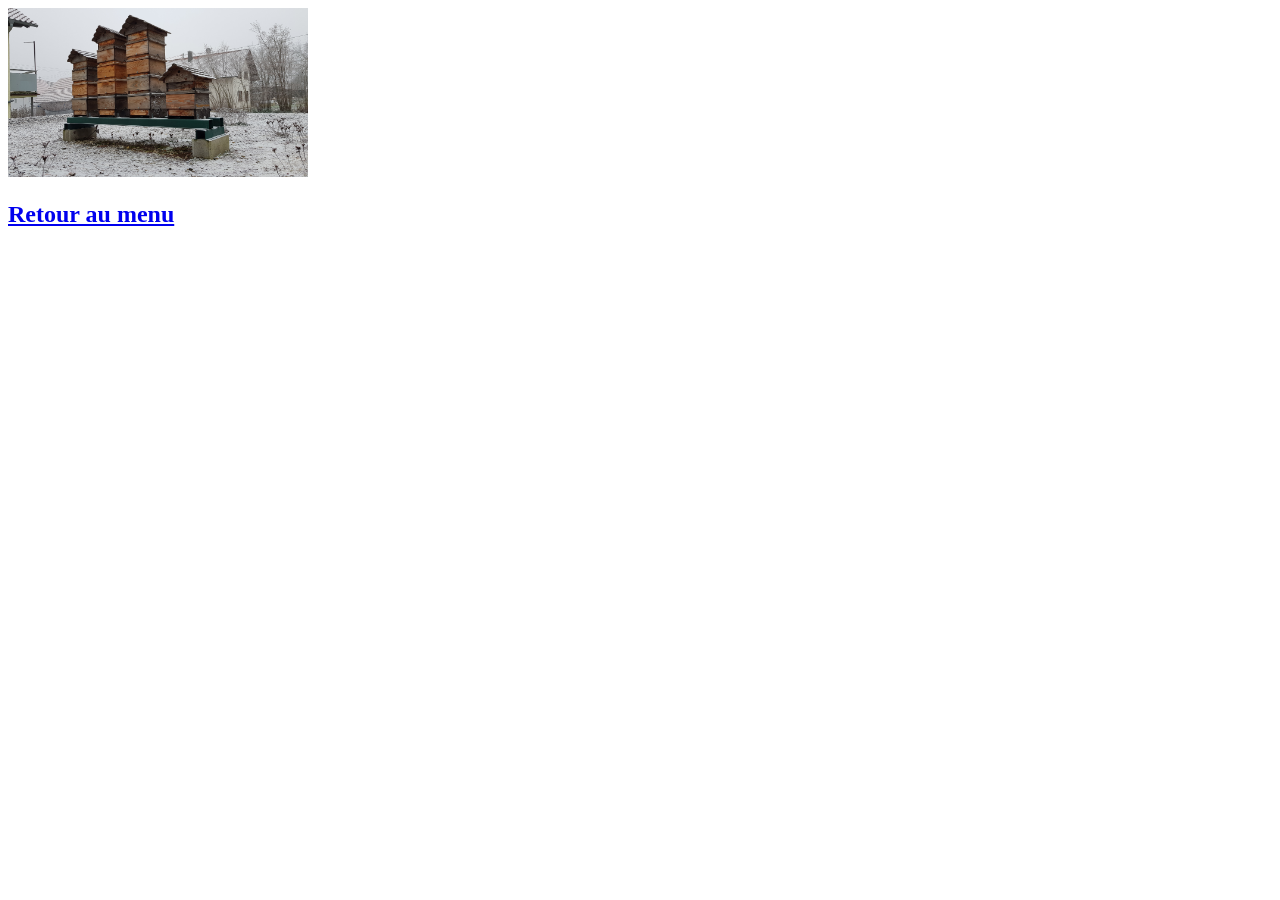
==== second_page.html @ 5382cb2b "initialisation" ====
<!DOCTYPE html>
<html>
    <head>
        <title>second_page</title>  
    </head>
    <body>
        <img src = "ruches2.jpg" width = 300>
        <a href = "index.html"> <h2>Retour au menu</h2></a> 
    </body>
</html>
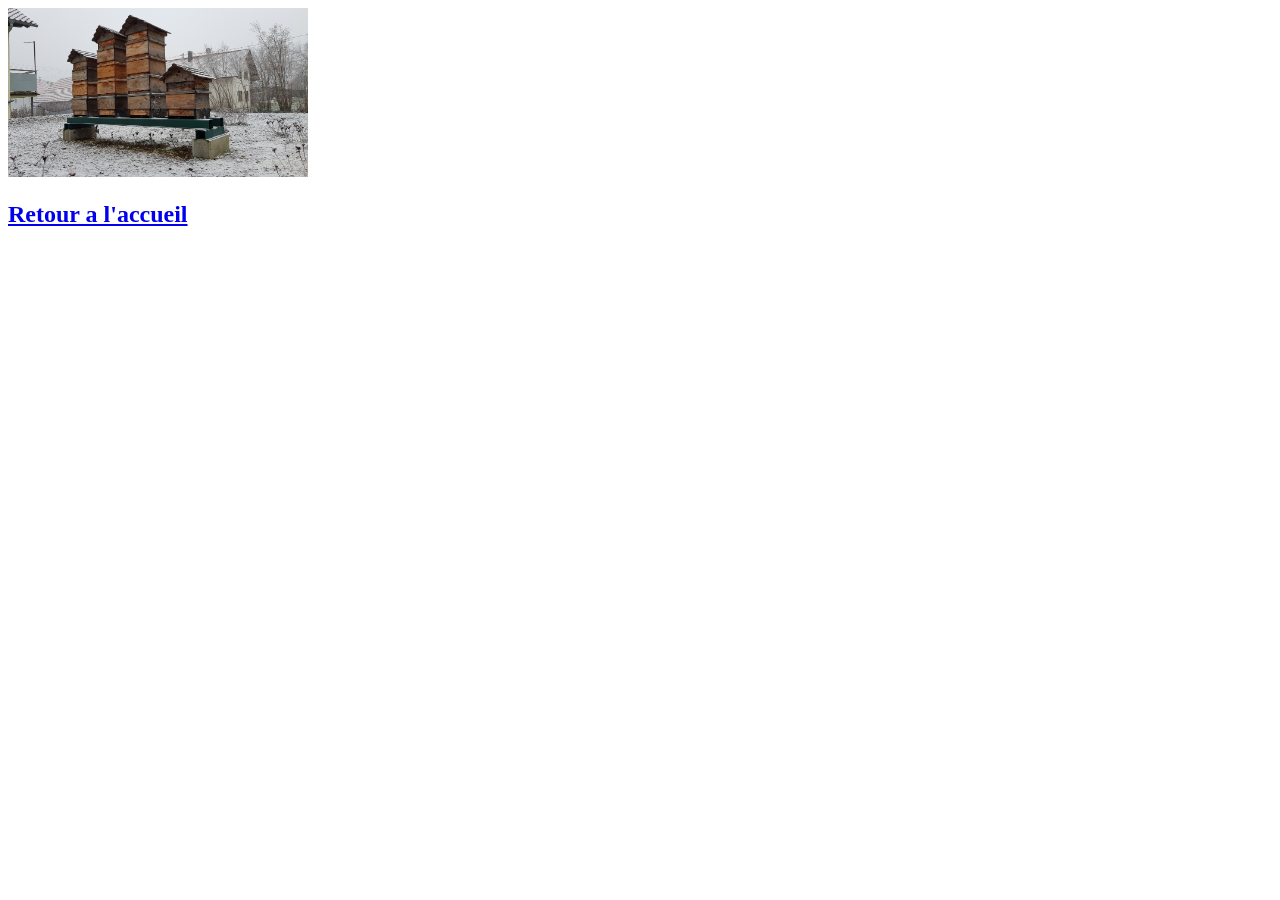
==== commit cc1b271a: "forms" ====
--- a/second_page.html
+++ b/second_page.html
@@ -4,7 +4,7 @@
         <title>second_page</title>  
     </head>
     <body>
-        <img src = "ruches2.jpg" width = 300>
-        <a href = "index.html"> <h2>Retour au menu</h2></a> 
+        <img src = "images/ruches2.jpg" width = 300>
+        <a href = "index.html"> <h2>Retour a l'accueil</h2></a> 
     </body>
 </html>
